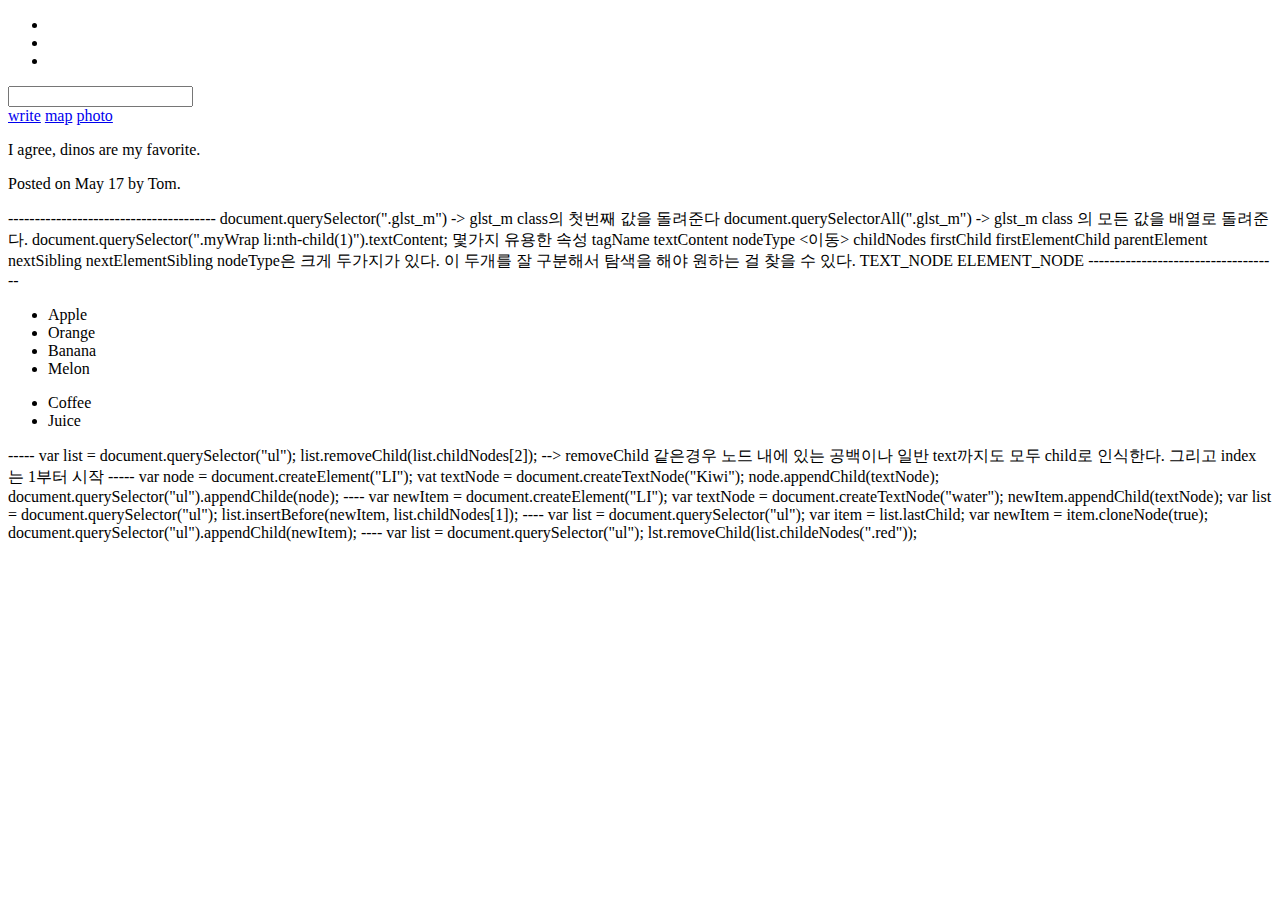
==== web/day7.html @ 66483ac2 "Create day7.html" ====
<!--class와 id 의 차이 class는 여러곳에 쓸 수 있다. id도 여러곳에 쓸 수 있지만 비추
설명 상
ID는 Unique 하며 각각의 요소가 오직 한 ID만 갖고 있을 수 있다. 각각의 페이지는 그 ID를 가진 오직 한 요소만 갖고
있을 수 있다.
Class는 Unique하지 않고 여래가의 요소에 같은 class를 달 수 있고, 반대로 같은 요소에 다양한 class를 붙일 수도 있다
-->
<!-- block element와 inline element / table tag는 진짜 표를 만들 때만 써라, 레이아웃 잡을 때는 쓰지 말아라-->
<!-- 네비 ,검색창, 하단 나오는 순서대로-->
<!DOCTYPE html>
<html lang="ko">
    <head>
        <meta charset="utf-8">
        <title>Hello</title>
    </head>
    <body>
        <header>
            <nav>
                <ul>
                    <li></li>
                    <li></li>
                    <li></li>
                </ul>
                <input type="text">
            </nav>
        </header>
        <section>
            <div></div>
            <div class="txt"></div>
            <div class="tool">
                <a href="#">write</a>
                <a href="#">map</a>
                <a href="#">photo</a>
            </div>
        </section>
        <article>
            <p>I agree, dinos are my favorite.</p>
            <footer>
                <p>
                    Posted on <time datetime="2015-05-17 19:00">May 17</time> by Tom.
                </p>
            </footer>
        </article>
    </body>
</html>


---------------------------------------
document.querySelector(".glst_m") -> glst_m class의 첫번째 값을 돌려준다
document.querySelectorAll(".glst_m") -> glst_m class 의 모든 값을 배열로 돌려준다.
document.querySelector(".myWrap li:nth-child(1)").textContent;


<DOM 탐색 API>
몇가지 유용한 속성
tagName
textContent
nodeType
<이동>
childNodes
firstChild
firstElementChild
parentElement
nextSibling
nextElementSibling

nodeType은 크게 두가지가 있다.
이 두개를 잘 구분해서 탐색을 해야 원하는 걸 찾을 수 있다.
TEXT_NODE
ELEMENT_NODE
------------------------------------


<!DOCTYPE>
<html>
    <head>
        <meta charset="<utf-8">
        <meta name="viewport" content="width=device-width">
        <title>Practice: Make a Facebook Page</title>
        <link rel="stylesheet" href="css/styles.css?v=1.0">
    </head>
    <body>
        <ul>
            <li>Apple</li>
            <li class="red">Orange</li>
            <li>Banana</li>
            <li class="red">Melon</li>
        </ul>
        <ul>
            <li>Coffee</li>
            <li>Juice</li>
        </ul>
    </body>
</html>

-----
var list = document.querySelector("ul");
list.removeChild(list.childNodes[2]);
--> removeChild 같은경우 노드 내에 있는 공백이나 일반 text까지도
모두 child로 인식한다. 그리고 index는 1부터 시작
-----
var node = document.createElement("LI");
vat textNode = document.createTextNode("Kiwi");
node.appendChild(textNode);
document.querySelector("ul").appendChilde(node);
----
var newItem = document.createElement("LI");
var textNode = document.createTextNode("water");
newItem.appendChild(textNode);

var list = document.querySelector("ul");
list.insertBefore(newItem, list.childNodes[1]);
----
var list = document.querySelector("ul");
var item = list.lastChild;
var newItem = item.cloneNode(true);
document.querySelector("ul").appendChild(newItem);
----
var list = document.querySelector("ul");
lst.removeChild(list.childeNodes(".red"));
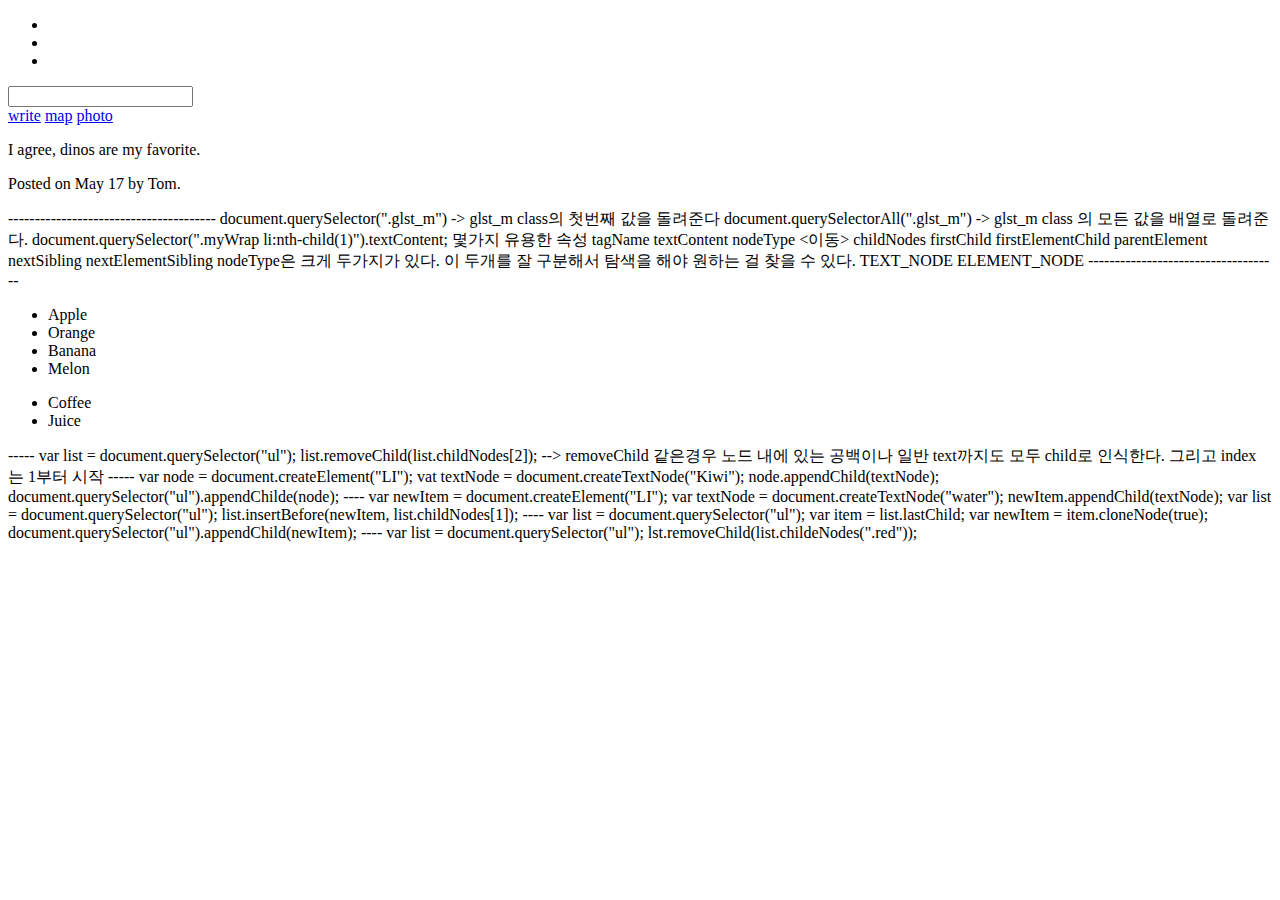
==== commit 597f07f4: "test" ====
--- a/web/day7.html
+++ b/web/day7.html
@@ -6,6 +6,7 @@
 -->
 <!-- block element와 inline element / table tag는 진짜 표를 만들 때만 써라, 레이아웃 잡을 때는 쓰지 말아라-->
 <!-- 네비 ,검색창, 하단 나오는 순서대로-->
+
 <!DOCTYPE html>
 <html lang="ko">
     <head>
